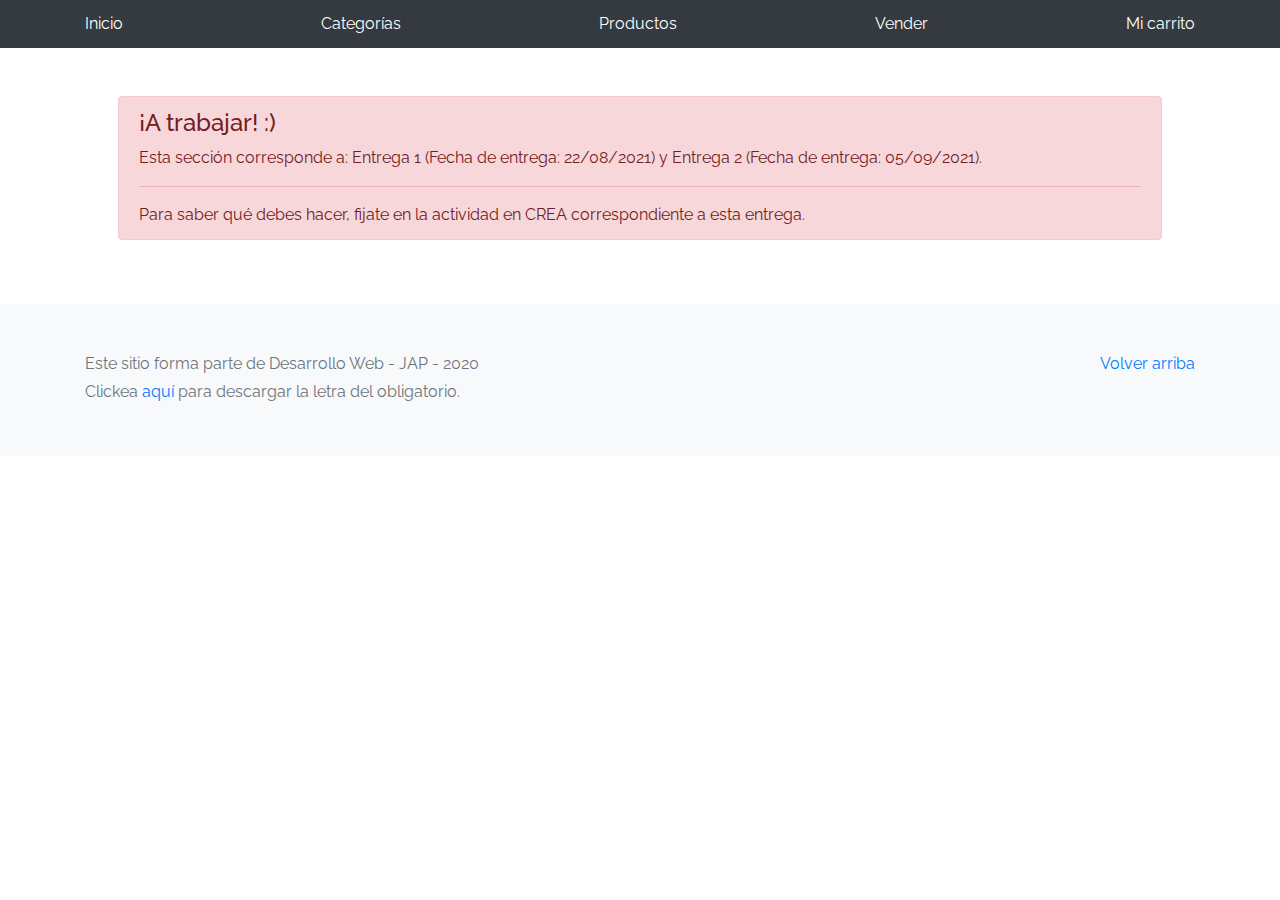
==== products.html @ 00d1c9ed "Primer commit" ====
<!DOCTYPE html>
<!-- saved from url=(0049)https://getbootstrap.com/docs/4.3/examples/album/ -->
<html lang="en">
  <head>
    <meta http-equiv="Content-Type" content="text/html; charset=UTF-8">
    <meta name="viewport" content="width=device-width, initial-scale=1, shrink-to-fit=no">
    <meta name="description" content="">
    <title>eMercado - Todo lo que busques está aquí</title>

    <link rel="canonical" href="https://getbootstrap.com/docs/4.3/examples/album/">
    <link href="https://fonts.googleapis.com/css?family=Raleway:300,300i,400,400i,700,700i,900,900i" rel="stylesheet">
    <link href="css/font-awesome.min.css" rel="stylesheet">
    <link href="css/bootstrap.min.css" rel="stylesheet">
    <link href="css/styles.css" rel="stylesheet">
  </head>
  <body>
    <nav class="site-header sticky-top py-1 bg-dark">
      <div class="container d-flex flex-column flex-md-row justify-content-between">
        <a class="py-2 d-none d-md-inline-block" href="index.html">Inicio</a>
        <a class="py-2 d-none d-md-inline-block" href="categories.html">Categorías</a>
        <a class="py-2 d-none d-md-inline-block" href="products.html">Productos</a>
        <a class="py-2 d-none d-md-inline-block" href="sell.html">Vender</a>
        <a class="py-2 d-none d-md-inline-block" href="cart.html">Mi carrito</a>
      </div>
    </nav>
    <div class="container p-5">
      <div class="alert alert-danger" role="alert" style="position: relative; width:auto; top: 0;">
        <h4 class="alert-heading">¡A trabajar! :)</h4>
        <p>Esta sección corresponde a: Entrega 1 (Fecha de entrega: 22/08/2021) y Entrega 2 (Fecha de entrega: 05/09/2021).</p>
        <hr>
        <p class="mb-0">Para saber qué debes hacer, fijate en la actividad en CREA correspondiente a esta entrega.</p>
      </div>
    </div>
    <footer class="text-muted bg-light">
      <div class="container">
        <p class="float-right">
          <a href="#">Volver arriba</a>
        </p>
        <p>Este sitio forma parte de Desarrollo Web - JAP - 2020</p>
        <p>Clickea <a target="_blank" href="Letra.pdf">aquí</a> para descargar la letra del obligatorio.</p>
      </div>
    </footer>
    <div id="spinner-wrapper"><div class="lds-ring"><div></div><div></div><div></div><div></div></div></div>
    <script src="js/jquery-3.4.1.min.js"></script>
    <script src="js/bootstrap.bundle.min.js"></script>
    <script src="js/init.js"></script>
    <script src="js/products.js"></script>
  </body>
</html>
---- css/styles.css ----
.jumbotron, .card-body, .container, .site-header{
    font-family: 'Raleway', serif !important;
}

.jumbotron .display-4{
    font-weight: bold;
}

.jumbotron {
  height: 50vh;
  padding: 5em inherit;
  margin-bottom: 0;
  background-color: #53C0FB;
  background: url('../img/cover_back.png');
  background-size: cover;
  background-position: center;
  background-repeat: no-repeat;
  color: black;
  font-weight: bold;
}

@media (min-width: 768px) {
  .jumbotron {
    padding-top: 6rem;
    padding-bottom: 6rem;
  }
}

.jumbotron p:last-child {
  margin-bottom: 0;
}

.jumbotron-heading {
  font-weight: 300;
}

.jumbotron .container {
  max-width: 40rem;
  background-color: rgba(255, 255, 255, 0.5);
  border-radius: 10px;
  text-shadow: 1px 1px 2px grey;
}

.jumbotron .lead{
  font-size: 38px;
}

footer {
  padding-top: 3rem;
  padding-bottom: 3rem;
}

footer p {
  margin-bottom: .25rem;
}

.site-header a {
  color: white;
  transition: ease-in-out color .15s;
}

.light-text {
  color: white;
}

.site-header .dropdown-menu a {
  color: black;
}

.dropzone{
  border: 2px dashed #0087F7;
  border-radius: 5px;
  background: white;
}

.alert{
  position: fixed;
  top:80px;
  width: 50%;
  left: 50%;
  transform: translate(-50%, 0);
}

.lds-ring {
  display: inline-block;
  position: relative;
  width: 64px;
  height: 64px;
  top:50%;
  left: 50%;
}
.lds-ring div {
  box-sizing: border-box;
  display: block;
  position: absolute;
  width: 51px;
  height: 51px;
  margin: 6px;
  border: 6px solid #fff;
  border-radius: 50%;
  animation: lds-ring 1.2s cubic-bezier(0.5, 0, 0.5, 1) infinite;
  border-color: #fff transparent transparent transparent;
}
.lds-ring div:nth-child(1) {
  animation-delay: -0.45s;
}
.lds-ring div:nth-child(2) {
  animation-delay: -0.3s;
}
.lds-ring div:nth-child(3) {
  animation-delay: -0.15s;
}
@keyframes lds-ring {
  0% {
    transform: rotate(0deg);
  }
  100% {
    transform: rotate(360deg);
  }
}

#spinner-wrapper{
  position: fixed;
  background-color: rgba(0,0,0,0.5);
  width:100%;
  height: 100%;
  top:0;
  left:0;
  z-index: 1021;
  display: none;
}

a.custom-card,
a.custom-card:hover {
  color: inherit;
  text-decoration: inherit;
}

.checked {
  color: orange;
}
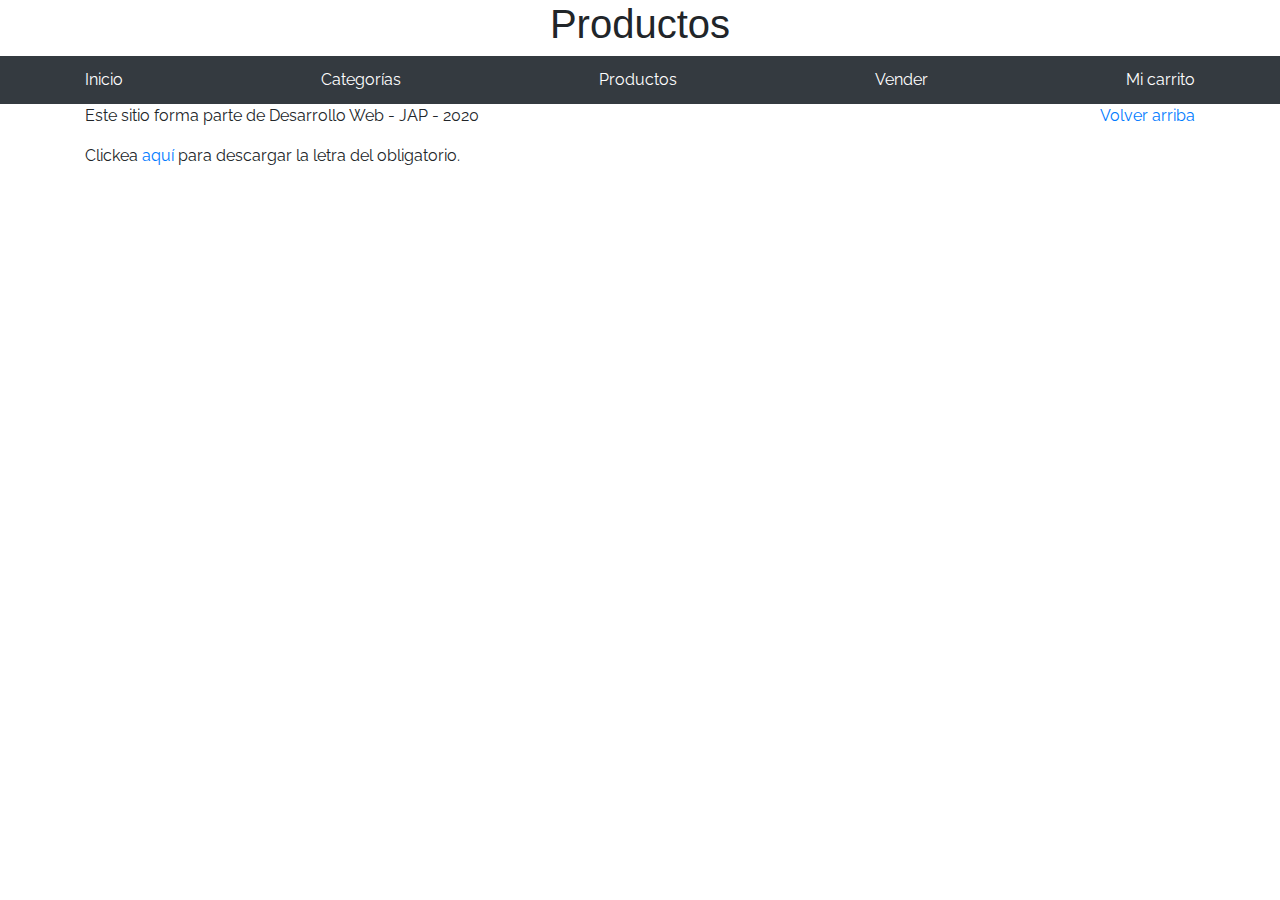
==== commit ec546432: "productos" ====
--- a/products.html
+++ b/products.html
@@ -14,6 +14,9 @@
     <link href="css/styles.css" rel="stylesheet">
   </head>
   <body>
+    <div class="titulo">
+      <h1>Productos</h1>
+  </div>
     <nav class="site-header sticky-top py-1 bg-dark">
       <div class="container d-flex flex-column flex-md-row justify-content-between">
         <a class="py-2 d-none d-md-inline-block" href="index.html">Inicio</a>
@@ -23,21 +26,18 @@
         <a class="py-2 d-none d-md-inline-block" href="cart.html">Mi carrito</a>
       </div>
     </nav>
-    <div class="container p-5">
-      <div class="alert alert-danger" role="alert" style="position: relative; width:auto; top: 0;">
-        <h4 class="alert-heading">¡A trabajar! :)</h4>
-        <p>Esta sección corresponde a: Entrega 1 (Fecha de entrega: 22/08/2021) y Entrega 2 (Fecha de entrega: 05/09/2021).</p>
-        <hr>
-        <p class="mb-0">Para saber qué debes hacer, fijate en la actividad en CREA correspondiente a esta entrega.</p>
-      </div>
+    
     </div>
-    <footer class="text-muted bg-light">
+    
       <div class="container">
         <p class="float-right">
           <a href="#">Volver arriba</a>
         </p>
         <p>Este sitio forma parte de Desarrollo Web - JAP - 2020</p>
         <p>Clickea <a target="_blank" href="Letra.pdf">aquí</a> para descargar la letra del obligatorio.</p>
+      </div>
+      <div>
+
       </div>
     </footer>
     <div id="spinner-wrapper"><div class="lds-ring"><div></div><div></div><div></div><div></div></div></div>
--- a/css/styles.css
+++ b/css/styles.css
@@ -138,4 +138,16 @@
 
 .checked {
   color: orange;
+}
+.titulo{
+  text-align: center;
+  font-family: 'Franklin Gothic Medium', 'Arial Narrow', Arial, sans-serif;
+}
+.tamaño{
+  size: 30;
+
+}
+.fondo{
+  text-align: center;
+  
 }